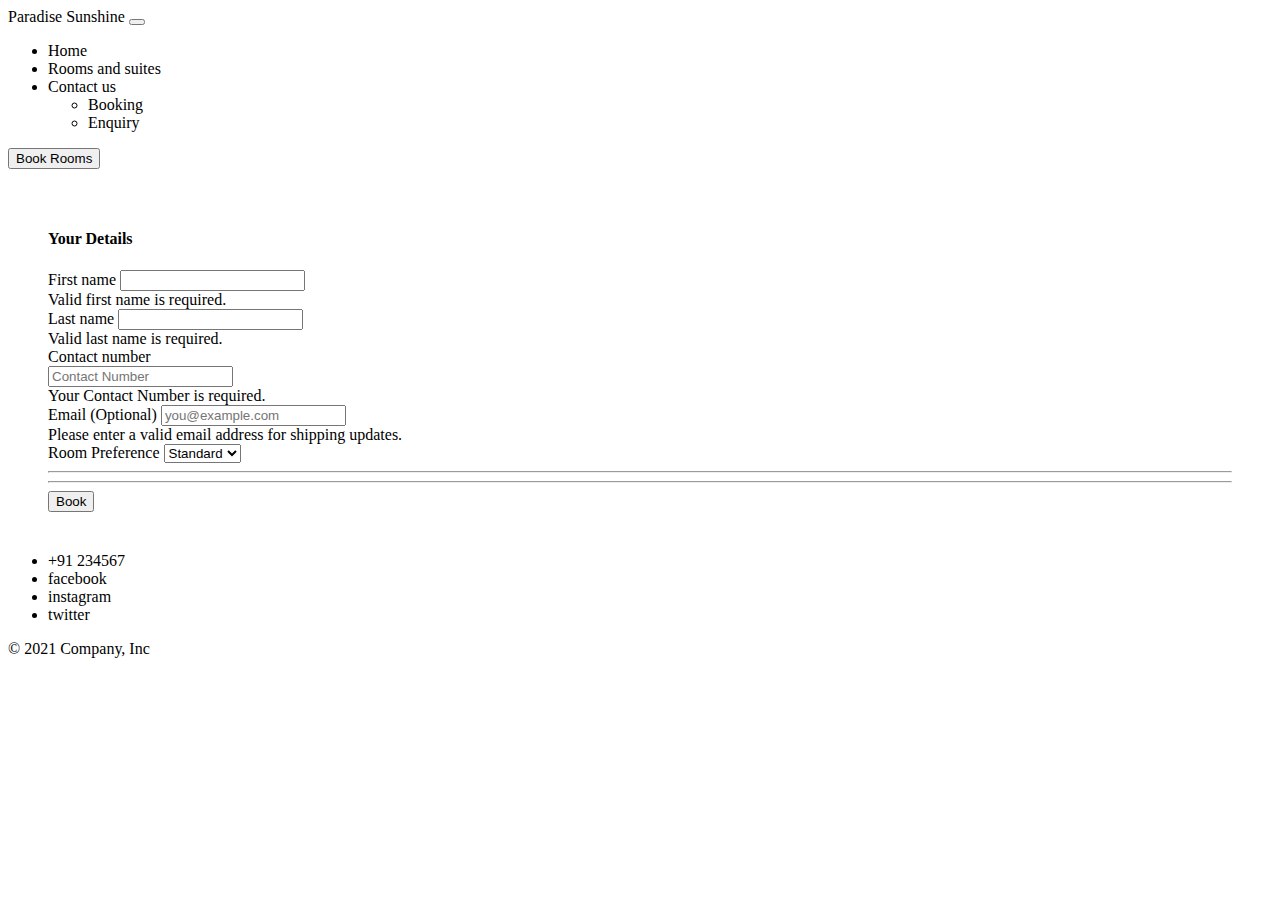
==== Booking.html @ c523767a "Add files via upload" ====
<!doctype html>
<html lang="en">
  <head>
    <!-- Required meta tags -->
    <meta charset="utf-8">
    <meta name="viewport" content="width=device-width, initial-scale=1">

    <!-- Bootstrap CSS -->
    <link href="https://cdn.jsdelivr.net/npm/bootstrap@5.1.3/dist/css/bootstrap.min.css" rel="stylesheet" integrity="sha384-1BmE4kWBq78iYhFldvKuhfTAU6auU8tT94WrHftjDbrCEXSU1oBoqyl2QvZ6jIW3" crossorigin="anonymous">

    <link rel="stylesheet" href="booking.css">

    <title>Book a Room</title>
  </head>
  <body>
     <!-- navbar -->
     <nav class="navbar navbar-expand-lg navbar-light bg-light fixed-top">
        <div class="container-fluid">
          <a class="navbar-brand" href="#">Paradise Sunshine</a>
          <button class="navbar-toggler" type="button" data-bs-toggle="collapse" data-bs-target="#navbarSupportedContent" aria-controls="navbarSupportedContent" aria-expanded="false" aria-label="Toggle navigation">
            <span class="navbar-toggler-icon"></span>
          </button>
          <div class="collapse navbar-collapse" id="navbarSupportedContent">
            <ul class="navbar-nav me-auto mb-2 mb-lg-0 mx-5">
              <li class="nav-item">
                <a class="nav-link active" aria-current="page" href="index.html">Home</a>
              </li>
              <li class="nav-item">
                <a class="nav-link" href="rooms.html">Rooms and suites</a>
              </li>
              <li class="nav-item dropdown">
                <a class="nav-link dropdown-toggle" href="#" id="navbarDropdown" role="button" data-bs-toggle="dropdown" aria-expanded="false">
                  Contact us
                </a>
                <ul class="dropdown-menu" aria-labelledby="navbarDropdown">
                  <li><a class="dropdown-item" href="Booking.html">Booking</a></li>
                  <li><a class="dropdown-item" href="#">Enquiry</a></li>
                </ul>
              </li>
            </ul>
            <form class="d-flex">
              <button class="btn btn-outline-secondary mx-5" type="submit"><a href="Booking.html">Book Rooms</a></button>
            </form>
          </div>
        </div>
      </nav>
      <div class="container">
        <main>
          <div class="py-5 text-center">
            
          </div>
            </div>
            <div class="col-md-7 col-lg-8 mx-3 my">
              <h4 class="mb-3 mx-5">Your Details</h4>
              <form class="needs-validation mx-5 form" novalidate="">
                <div class="row g-3">
                  <div class="col-sm-6">
                    <label for="firstName" class="form-label">First name</label>
                    <input type="text" class="form-control" id="firstName" placeholder="" value="" required="">
                    <div class="invalid-feedback">
                      Valid first name is required.
                    </div>
                  </div>
      
                  <div class="col-sm-6">
                    <label for="lastName" class="form-label">Last name</label>
                    <input type="text" class="form-control" id="lastName" placeholder="" value="" required="">
                    <div class="invalid-feedback">
                      Valid last name is required.
                    </div>
                  </div>
      
                  <div class="col-12">
                    <label for="username" class="form-label">Contact number</label>
                    <div class="input-group has-validation">
                      <span class="input-group-text"></span>
                      <input type="text" class="form-control" id="username" placeholder="Contact Number" required="">
                    <div class="invalid-feedback">
                        Your Contact Number is required.
                      </div>
                    </div>
                  </div>
      
                  <div class="col-12">
                    <label for="email" class="form-label">Email <span class="text-muted">(Optional)</span></label>
                    <input type="email" class="form-control" id="email" placeholder="you@example.com">
                    <div class="invalid-feedback">
                      Please enter a valid email address for shipping updates.
                    </div>
                    <label for="disabledSelect" class="form-label">Room Preference</label>
                    <select id="disabledSelect" class="form-select">
                      <option>Standard</option>
                      <option>Deluxe</option>
                      <option>Luxury</option>
                    </select>
                  </div>
                </div>
      
                <hr class="my-4">
      
                <hr class="my-4">
      
                <button class="w-100 btn btn-primary btn-lg" type="submit">Book</button>
              </form>
            </div>
          </div>
        </main>
      
        <footer class="py-3 my-4">
            <ul class="nav justify-content-center border-bottom pb-3 mb-3">
              <li class="nav-item"><a href="#" class="nav-link px-2 text-muted">+91 234567</a></li>
              <li class="nav-item"><a href="#" class="nav-link px-2 text-muted">facebook</a></li>
              <li class="nav-item"><a href="#" class="nav-link px-2 text-muted">instagram</a></li>
              <li class="nav-item"><a href="#" class="nav-link px-2 text-muted">twitter</a></li>
            </ul>
            <p class="text-center text-muted">© 2021 Company, Inc</p>
          </footer>
      </div>
    <!-- Optional JavaScript; choose one of the two! -->

    <!-- Option 1: Bootstrap Bundle with Popper -->
    <script src="https://cdn.jsdelivr.net/npm/bootstrap@5.1.3/dist/js/bootstrap.bundle.min.js" integrity="sha384-ka7Sk0Gln4gmtz2MlQnikT1wXgYsOg+OMhuP+IlRH9sENBO0LRn5q+8nbTov4+1p" crossorigin="anonymous"></script>

    <!-- Option 2: Separate Popper and Bootstrap JS -->
    <!--
    <script src="https://cdn.jsdelivr.net/npm/@popperjs/core@2.10.2/dist/umd/popper.min.js" integrity="sha384-7+zCNj/IqJ95wo16oMtfsKbZ9ccEh31eOz1HGyDuCQ6wgnyJNSYdrPa03rtR1zdB" crossorigin="anonymous"></script>
    <script src="https://cdn.jsdelivr.net/npm/bootstrap@5.1.3/dist/js/bootstrap.min.js" integrity="sha384-QJHtvGhmr9XOIpI6YVutG+2QOK9T+ZnN4kzFN1RtK3zEFEIsxhlmWl5/YESvpZ13" crossorigin="anonymous"></script>
    -->
  </body>
</html>
---- booking.css ----
body{
    background:url(https://www.princehotels.com/wp-content/uploads/2019/04/aboutslider2-1.jpg);
    background-size: cover;
}

.my{
    background-color: #fff;
    margin: 20px;
    padding: 20px;
    border-radius: 20px;
}

a{
    text-decoration: none;
    color: #000;
}

a:hover{
    text-decoration: none;
    color: #000;
}
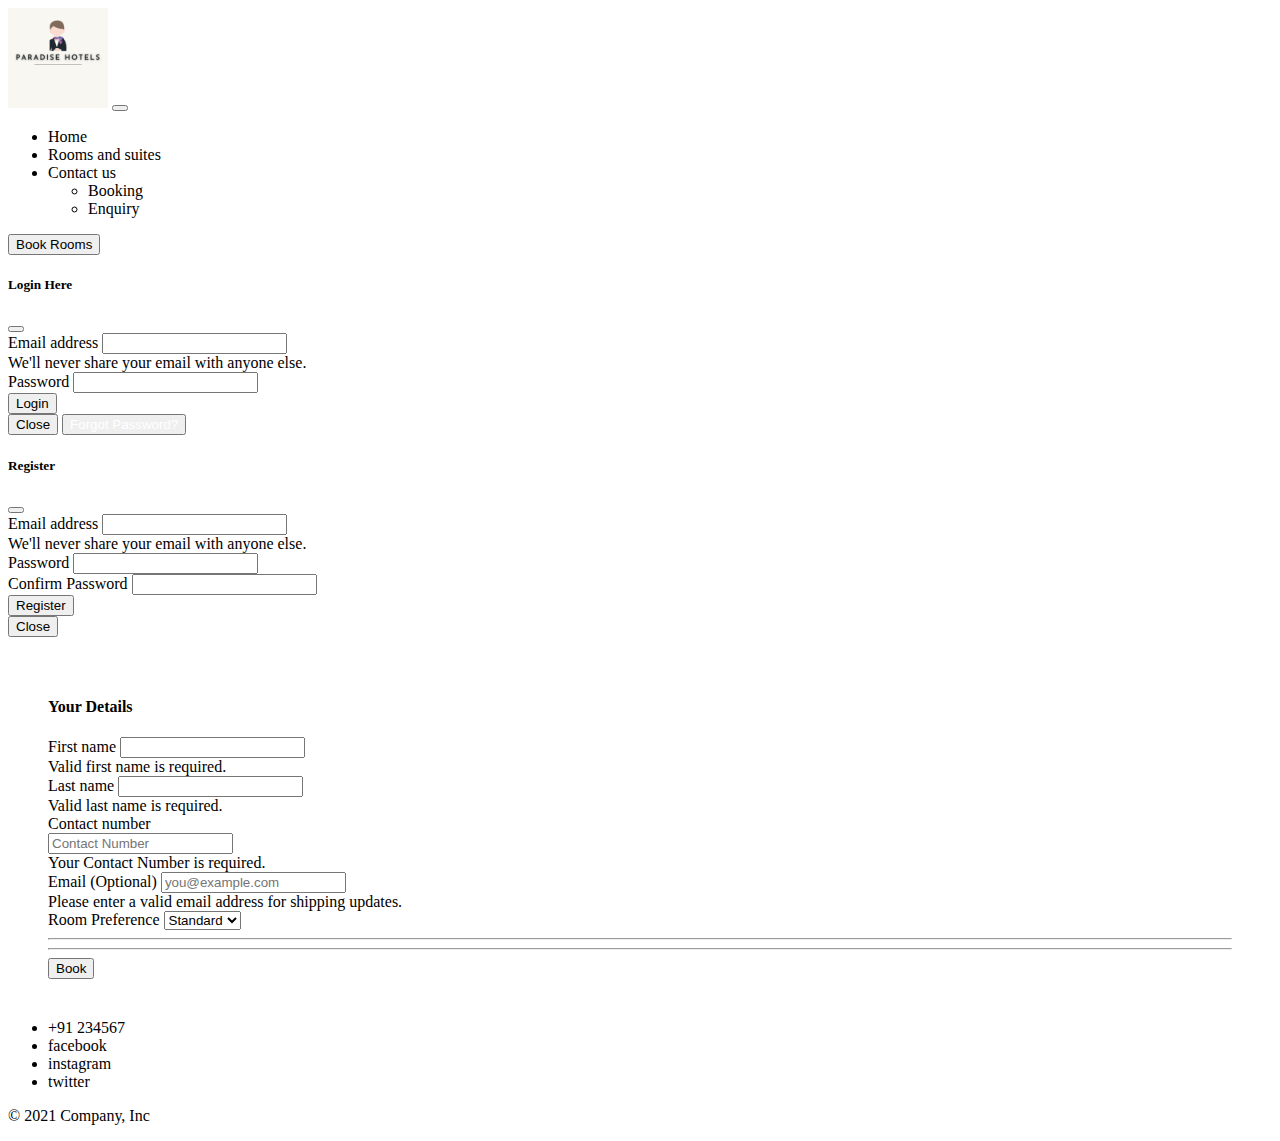
==== commit c33cf645: "update of data validation with jquery , ajax, php" ====
--- a/Booking.html
+++ b/Booking.html
@@ -1,130 +1,196 @@
-<!doctype html>
-<html lang="en">
-  <head>
-    <!-- Required meta tags -->
-    <meta charset="utf-8">
-    <meta name="viewport" content="width=device-width, initial-scale=1">
-
-    <!-- Bootstrap CSS -->
-    <link href="https://cdn.jsdelivr.net/npm/bootstrap@5.1.3/dist/css/bootstrap.min.css" rel="stylesheet" integrity="sha384-1BmE4kWBq78iYhFldvKuhfTAU6auU8tT94WrHftjDbrCEXSU1oBoqyl2QvZ6jIW3" crossorigin="anonymous">
-
-    <link rel="stylesheet" href="booking.css">
-
-    <title>Book a Room</title>
-  </head>
-  <body>
-     <!-- navbar -->
-     <nav class="navbar navbar-expand-lg navbar-light bg-light fixed-top">
-        <div class="container-fluid">
-          <a class="navbar-brand" href="#">Paradise Sunshine</a>
-          <button class="navbar-toggler" type="button" data-bs-toggle="collapse" data-bs-target="#navbarSupportedContent" aria-controls="navbarSupportedContent" aria-expanded="false" aria-label="Toggle navigation">
-            <span class="navbar-toggler-icon"></span>
-          </button>
-          <div class="collapse navbar-collapse" id="navbarSupportedContent">
-            <ul class="navbar-nav me-auto mb-2 mb-lg-0 mx-5">
-              <li class="nav-item">
-                <a class="nav-link active" aria-current="page" href="index.html">Home</a>
-              </li>
-              <li class="nav-item">
-                <a class="nav-link" href="rooms.html">Rooms and suites</a>
-              </li>
-              <li class="nav-item dropdown">
-                <a class="nav-link dropdown-toggle" href="#" id="navbarDropdown" role="button" data-bs-toggle="dropdown" aria-expanded="false">
-                  Contact us
-                </a>
-                <ul class="dropdown-menu" aria-labelledby="navbarDropdown">
-                  <li><a class="dropdown-item" href="Booking.html">Booking</a></li>
-                  <li><a class="dropdown-item" href="#">Enquiry</a></li>
-                </ul>
-              </li>
-            </ul>
-            <form class="d-flex">
-              <button class="btn btn-outline-secondary mx-5" type="submit"><a href="Booking.html">Book Rooms</a></button>
-            </form>
-          </div>
-        </div>
-      </nav>
-      <div class="container">
-        <main>
-          <div class="py-5 text-center">
-            
-          </div>
-            </div>
-            <div class="col-md-7 col-lg-8 mx-3 my">
-              <h4 class="mb-3 mx-5">Your Details</h4>
-              <form class="needs-validation mx-5 form" novalidate="">
-                <div class="row g-3">
-                  <div class="col-sm-6">
-                    <label for="firstName" class="form-label">First name</label>
-                    <input type="text" class="form-control" id="firstName" placeholder="" value="" required="">
-                    <div class="invalid-feedback">
-                      Valid first name is required.
-                    </div>
-                  </div>
-      
-                  <div class="col-sm-6">
-                    <label for="lastName" class="form-label">Last name</label>
-                    <input type="text" class="form-control" id="lastName" placeholder="" value="" required="">
-                    <div class="invalid-feedback">
-                      Valid last name is required.
-                    </div>
-                  </div>
-      
-                  <div class="col-12">
-                    <label for="username" class="form-label">Contact number</label>
-                    <div class="input-group has-validation">
-                      <span class="input-group-text"></span>
-                      <input type="text" class="form-control" id="username" placeholder="Contact Number" required="">
-                    <div class="invalid-feedback">
-                        Your Contact Number is required.
-                      </div>
-                    </div>
-                  </div>
-      
-                  <div class="col-12">
-                    <label for="email" class="form-label">Email <span class="text-muted">(Optional)</span></label>
-                    <input type="email" class="form-control" id="email" placeholder="you@example.com">
-                    <div class="invalid-feedback">
-                      Please enter a valid email address for shipping updates.
-                    </div>
-                    <label for="disabledSelect" class="form-label">Room Preference</label>
-                    <select id="disabledSelect" class="form-select">
-                      <option>Standard</option>
-                      <option>Deluxe</option>
-                      <option>Luxury</option>
-                    </select>
-                  </div>
-                </div>
-      
-                <hr class="my-4">
-      
-                <hr class="my-4">
-      
-                <button class="w-100 btn btn-primary btn-lg" type="submit">Book</button>
-              </form>
-            </div>
-          </div>
-        </main>
-      
-        <footer class="py-3 my-4">
-            <ul class="nav justify-content-center border-bottom pb-3 mb-3">
-              <li class="nav-item"><a href="#" class="nav-link px-2 text-muted">+91 234567</a></li>
-              <li class="nav-item"><a href="#" class="nav-link px-2 text-muted">facebook</a></li>
-              <li class="nav-item"><a href="#" class="nav-link px-2 text-muted">instagram</a></li>
-              <li class="nav-item"><a href="#" class="nav-link px-2 text-muted">twitter</a></li>
-            </ul>
-            <p class="text-center text-muted">© 2021 Company, Inc</p>
-          </footer>
-      </div>
-    <!-- Optional JavaScript; choose one of the two! -->
-
-    <!-- Option 1: Bootstrap Bundle with Popper -->
-    <script src="https://cdn.jsdelivr.net/npm/bootstrap@5.1.3/dist/js/bootstrap.bundle.min.js" integrity="sha384-ka7Sk0Gln4gmtz2MlQnikT1wXgYsOg+OMhuP+IlRH9sENBO0LRn5q+8nbTov4+1p" crossorigin="anonymous"></script>
-
-    <!-- Option 2: Separate Popper and Bootstrap JS -->
-    <!--
-    <script src="https://cdn.jsdelivr.net/npm/@popperjs/core@2.10.2/dist/umd/popper.min.js" integrity="sha384-7+zCNj/IqJ95wo16oMtfsKbZ9ccEh31eOz1HGyDuCQ6wgnyJNSYdrPa03rtR1zdB" crossorigin="anonymous"></script>
-    <script src="https://cdn.jsdelivr.net/npm/bootstrap@5.1.3/dist/js/bootstrap.min.js" integrity="sha384-QJHtvGhmr9XOIpI6YVutG+2QOK9T+ZnN4kzFN1RtK3zEFEIsxhlmWl5/YESvpZ13" crossorigin="anonymous"></script>
-    -->
-  </body>
+<!doctype html>
+<html lang="en">
+  <head>
+    <!-- Required meta tags -->
+    <meta charset="utf-8">
+    <meta name="viewport" content="width=device-width, initial-scale=1">
+
+    <!-- Bootstrap CSS -->
+    <link href="https://cdn.jsdelivr.net/npm/bootstrap@5.1.3/dist/css/bootstrap.min.css" rel="stylesheet" integrity="sha384-1BmE4kWBq78iYhFldvKuhfTAU6auU8tT94WrHftjDbrCEXSU1oBoqyl2QvZ6jIW3" crossorigin="anonymous">
+
+    <link rel="stylesheet" href="assests/css/booking.css">
+
+    <title>Book a Room</title>
+  </head>
+  <body>
+     <!-- navbar -->
+     <nav class="navbar navbar-expand-lg navbar-light bg-light fixed-top">
+        <div class="container-fluid">
+          <img src="assests/images/ParaDise.png" alt="" class="logo">
+          <button class="navbar-toggler" type="button" data-bs-toggle="collapse" data-bs-target="#navbarSupportedContent" aria-controls="navbarSupportedContent" aria-expanded="false" aria-label="Toggle navigation">
+            <span class="navbar-toggler-icon"></span>
+          </button>
+          <div class="collapse navbar-collapse" id="navbarSupportedContent">
+            <ul class="navbar-nav me-auto mb-2 mb-lg-0 mx-5">
+              <li class="nav-item">
+                <a class="nav-link active" aria-current="page" href="index.html">Home</a>
+              </li>
+              <li class="nav-item">
+                <a class="nav-link" href="rooms.html">Rooms and suites</a>
+              </li>
+              <li class="nav-item dropdown">
+                <a class="nav-link dropdown-toggle" href="#" id="navbarDropdown" role="button" data-bs-toggle="dropdown" aria-expanded="false">
+                  Contact us
+                </a>
+                <ul class="dropdown-menu" aria-labelledby="navbarDropdown">
+                  <li><a class="dropdown-item" href="Booking.html">Booking</a></li>
+                  <li><a class="dropdown-item" href="enquiry.html">Enquiry</a></li>
+                </ul>
+              </li>
+            </ul>
+            <form class="d-flex">
+              <button class="btn btn-outline-secondary mx-5" type="submit"><a href="Booking.html">Book Rooms</a></button>
+            </form>
+          </div>
+        </div>
+      </nav>
+
+      <!-- Modal -->
+<div class="modal fade" id="LoginModal" tabindex="-1" aria-labelledby="LoginModalLabel" aria-hidden="true">
+  <div class="modal-dialog">
+    <div class="modal-content">
+      <div class="modal-header">
+        <h5 class="modal-title" id="LoginModalLabel">Login Here</h5>
+        <button type="button" class="btn-close" data-bs-dismiss="modal" aria-label="Close"></button>
+      </div>
+      <div class="modal-body">
+        <form>
+          <div class="mb-3">
+            <label for="exampleInputEmail1" class="form-label">Email address</label>
+            <input type="email" class="form-control" id="exampleInputEmail1" aria-describedby="emailHelp">
+            <div id="emailHelp" class="form-text">We'll never share your email with anyone else.</div>
+          </div>
+          <div class="mb-3">
+            <label for="exampleInputPassword1" class="form-label">Password</label>
+            <input type="password" class="form-control" id="exampleInputPassword1">
+          </div>
+          <button type="submit" class="btn btn-primary">Login</button>
+        </form>
+      </div>
+      <div class="modal-footer">
+        <button type="button" class="btn btn-secondary" data-bs-dismiss="modal">Close</button>
+        <button type="button" class="btn btn-primary"><a href="#" style="color:white">Forgot Password?</a></button>
+      </div>
+    </div>
+  </div>
+</div>
+
+
+<!-- Modal -->
+<div class="modal fade" id="RegisterModal" tabindex="-1" aria-labelledby="RegisterModalLabel" aria-hidden="true">
+  <div class="modal-dialog">
+    <div class="modal-content">
+      <div class="modal-header">
+        <h5 class="modal-title" id="RegisterModalLabel">Register</h5>
+        <button type="button" class="btn-close" data-bs-dismiss="modal" aria-label="Close"></button>
+      </div>
+      <div class="modal-body">
+        <form>
+          <div class="mb-3">
+            <label for="exampleInputEmail1" class="form-label">Email address</label>
+            <input type="email" class="form-control" id="exampleInputEmail1" aria-describedby="emailHelp">
+            <div id="emailHelp" class="form-text">We'll never share your email with anyone else.</div>
+          </div>
+          <div class="mb-3">
+            <label for="exampleInputPassword1" class="form-label">Password</label>
+            <input type="password" class="form-control" id="exampleInputPassword1">
+          </div>
+          <div class="mb-3">
+            <label for="exampleInputPassword1" class="form-label">Confirm Password</label>
+            <input type="password" class="form-control" id="exampleInputPassword1">
+          </div>
+          <button type="submit" class="btn btn-primary">Register</button>
+        </form>
+      </div>
+      <div class="modal-footer">
+        <button type="button" class="btn btn-secondary" data-bs-dismiss="modal">Close</button>
+        
+      </div>
+    </div>
+  </div>
+</div>
+
+      <div class="container">
+        <main>
+          <div class="py-5 text-center">
+            
+          </div>
+            </div>
+            <div class="col-md-7 col-lg-8 mx-3 my">
+              <h4 class="mb-3 mx-5">Your Details</h4>
+              <form class="needs-validation mx-5 form" novalidate="">
+                <div class="row g-3">
+                  <div class="col-sm-6">
+                    <label for="firstName" class="form-label">First name</label>
+                    <input type="text" class="form-control" id="firstName" placeholder="" value="" required="">
+                    <div class="invalid-feedback">
+                      Valid first name is required.
+                    </div>
+                  </div>
+      
+                  <div class="col-sm-6">
+                    <label for="lastName" class="form-label">Last name</label>
+                    <input type="text" class="form-control" id="lastName" placeholder="" value="" required="">
+                    <div class="invalid-feedback">
+                      Valid last name is required.
+                    </div>
+                  </div>
+      
+                  <div class="col-12">
+                    <label for="username" class="form-label">Contact number</label>
+                    <div class="input-group has-validation">
+                      <span class="input-group-text"></span>
+                      <input type="text" class="form-control" id="username" placeholder="Contact Number" required="">
+                    <div class="invalid-feedback">
+                        Your Contact Number is required.
+                      </div>
+                    </div>
+                  </div>
+      
+                  <div class="col-12">
+                    <label for="email" class="form-label">Email <span class="text-muted">(Optional)</span></label>
+                    <input type="email" class="form-control" id="email" placeholder="you@example.com">
+                    <div class="invalid-feedback">
+                      Please enter a valid email address for shipping updates.
+                    </div>
+                    <label for="disabledSelect" class="form-label">Room Preference</label>
+                    <select id="disabledSelect" class="form-select">
+                      <option>Standard</option>
+                      <option>Deluxe</option>
+                      <option>Luxury</option>
+                    </select>
+                  </div>
+                </div>
+      
+                <hr class="my-4">
+      
+                <hr class="my-4">
+      
+                <button class="w-100 btn btn-primary btn-lg" type="submit">Book</button>
+              </form>
+            </div>
+          </div>
+        </main>
+      
+        <footer class="py-3 my-4">
+            <ul class="nav justify-content-center border-bottom pb-3 mb-3">
+              <li class="nav-item"><a href="#" class="nav-link px-2 text-muted">+91 234567</a></li>
+              <li class="nav-item"><a href="#" class="nav-link px-2 text-muted">facebook</a></li>
+              <li class="nav-item"><a href="#" class="nav-link px-2 text-muted">instagram</a></li>
+              <li class="nav-item"><a href="#" class="nav-link px-2 text-muted">twitter</a></li>
+            </ul>
+            <p class="text-center text-muted">© 2021 Company, Inc</p>
+          </footer>
+      </div>
+    <!-- Optional JavaScript; choose one of the two! -->
+
+    <!-- Option 1: Bootstrap Bundle with Popper -->
+    <script src="https://cdn.jsdelivr.net/npm/bootstrap@5.1.3/dist/js/bootstrap.bundle.min.js" integrity="sha384-ka7Sk0Gln4gmtz2MlQnikT1wXgYsOg+OMhuP+IlRH9sENBO0LRn5q+8nbTov4+1p" crossorigin="anonymous"></script>
+
+    <!-- Option 2: Separate Popper and Bootstrap JS -->
+    <!--
+    <script src="https://cdn.jsdelivr.net/npm/@popperjs/core@2.10.2/dist/umd/popper.min.js" integrity="sha384-7+zCNj/IqJ95wo16oMtfsKbZ9ccEh31eOz1HGyDuCQ6wgnyJNSYdrPa03rtR1zdB" crossorigin="anonymous"></script>
+    <script src="https://cdn.jsdelivr.net/npm/bootstrap@5.1.3/dist/js/bootstrap.min.js" integrity="sha384-QJHtvGhmr9XOIpI6YVutG+2QOK9T+ZnN4kzFN1RtK3zEFEIsxhlmWl5/YESvpZ13" crossorigin="anonymous"></script>
+    -->
+  </body>
 </html>--- a/assests/css/booking.css
+++ b/assests/css/booking.css
@@ -0,0 +1,26 @@
+body{
+    background:url(https://www.princehotels.com/wp-content/uploads/2019/04/aboutslider2-1.jpg);
+    background-size: cover;
+}
+
+.my{
+    background-color: #fff;
+    margin: 20px;
+    padding: 20px;
+    border-radius: 20px;
+}
+
+a{
+    text-decoration: none;
+    color: #000;
+}
+
+a:hover{
+    text-decoration: none;
+    color: #000;
+}
+
+img.logo{
+    width: 100px;
+    height: 100px;
+}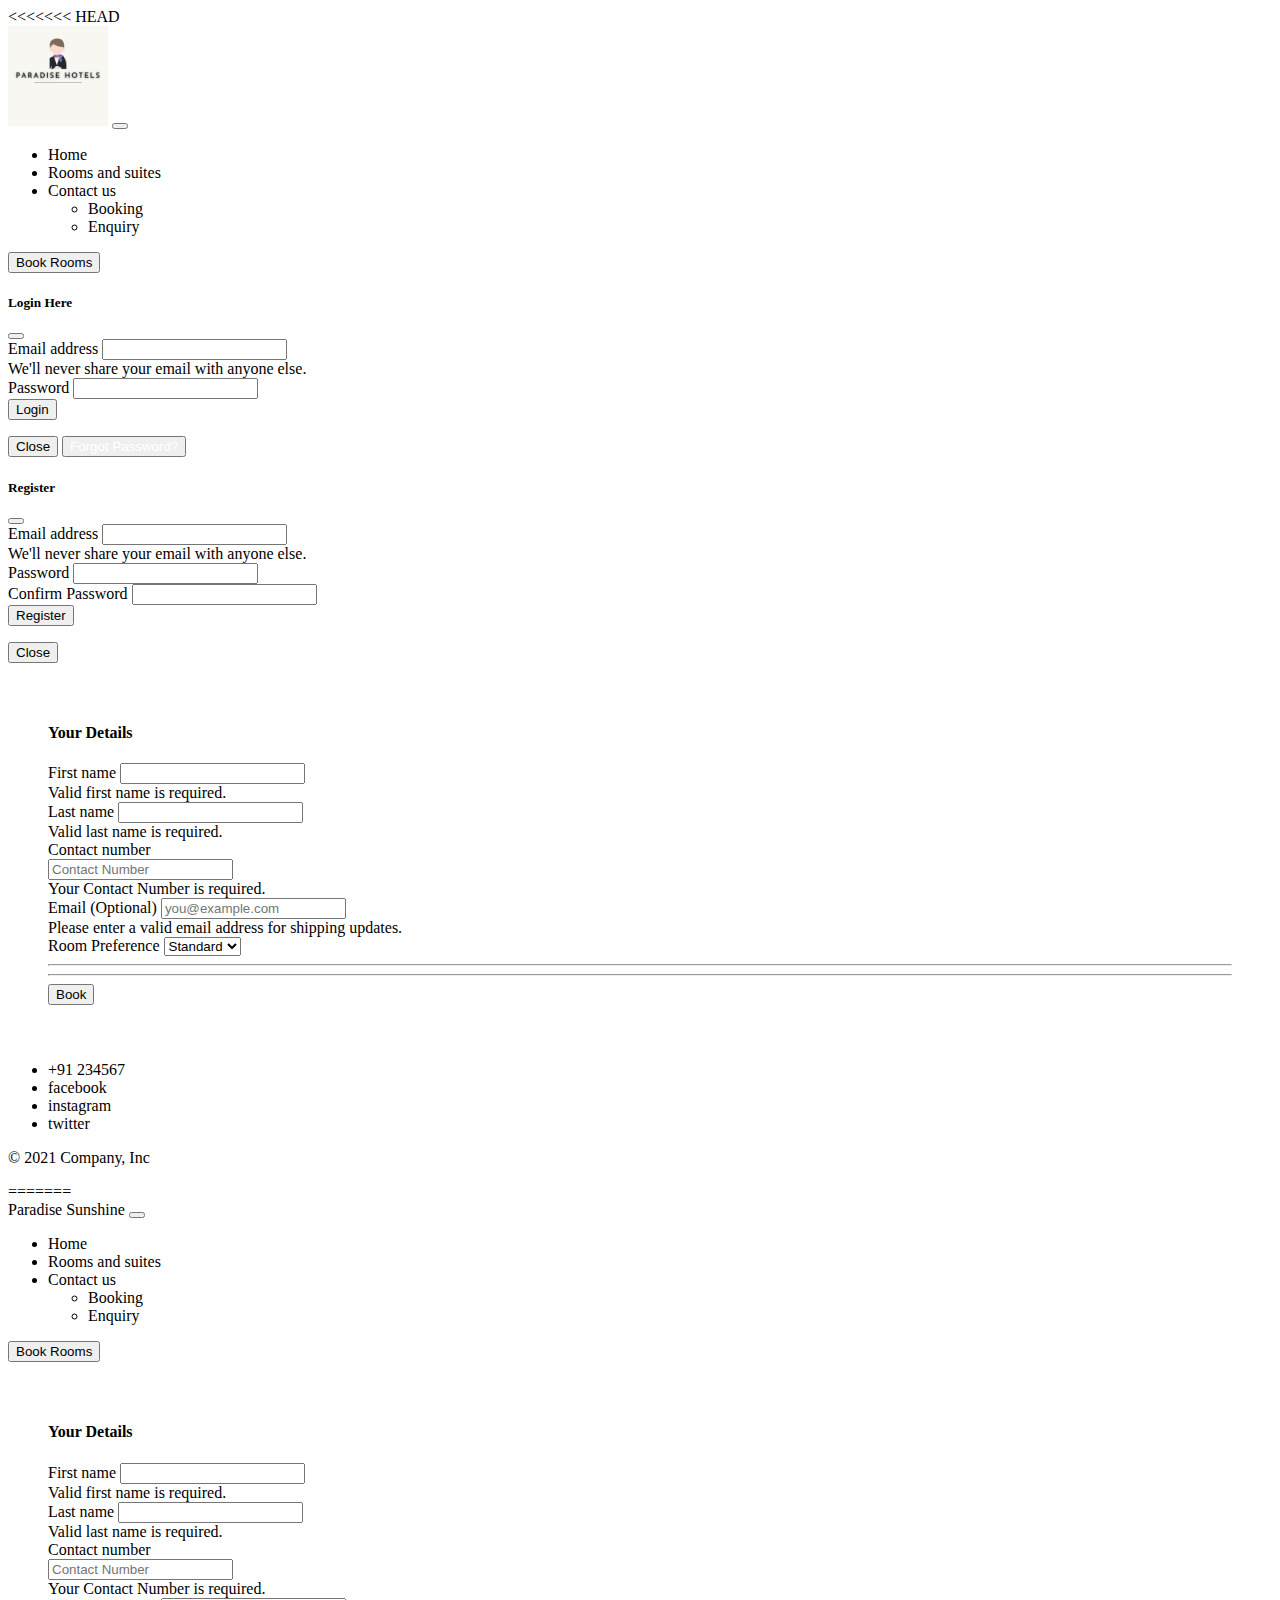
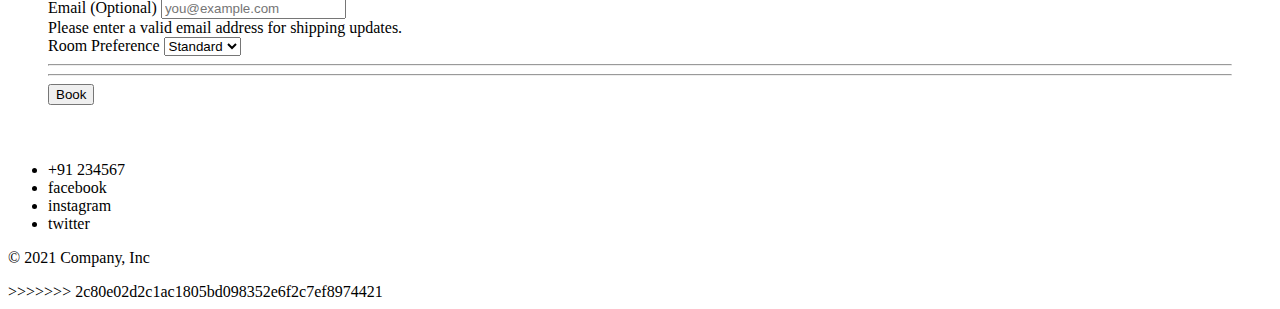
==== commit 129efeeb: "first commit" ====
--- a/Booking.html
+++ b/Booking.html
@@ -1,3 +1,4 @@
+<<<<<<< HEAD
 <!doctype html>
 <html lang="en">
   <head>
@@ -193,4 +194,135 @@
     <script src="https://cdn.jsdelivr.net/npm/bootstrap@5.1.3/dist/js/bootstrap.min.js" integrity="sha384-QJHtvGhmr9XOIpI6YVutG+2QOK9T+ZnN4kzFN1RtK3zEFEIsxhlmWl5/YESvpZ13" crossorigin="anonymous"></script>
     -->
   </body>
+=======
+<!doctype html>
+<html lang="en">
+  <head>
+    <!-- Required meta tags -->
+    <meta charset="utf-8">
+    <meta name="viewport" content="width=device-width, initial-scale=1">
+
+    <!-- Bootstrap CSS -->
+    <link href="https://cdn.jsdelivr.net/npm/bootstrap@5.1.3/dist/css/bootstrap.min.css" rel="stylesheet" integrity="sha384-1BmE4kWBq78iYhFldvKuhfTAU6auU8tT94WrHftjDbrCEXSU1oBoqyl2QvZ6jIW3" crossorigin="anonymous">
+
+    <link rel="stylesheet" href="booking.css">
+
+    <title>Book a Room</title>
+  </head>
+  <body>
+     <!-- navbar -->
+     <nav class="navbar navbar-expand-lg navbar-light bg-light fixed-top">
+        <div class="container-fluid">
+          <a class="navbar-brand" href="#">Paradise Sunshine</a>
+          <button class="navbar-toggler" type="button" data-bs-toggle="collapse" data-bs-target="#navbarSupportedContent" aria-controls="navbarSupportedContent" aria-expanded="false" aria-label="Toggle navigation">
+            <span class="navbar-toggler-icon"></span>
+          </button>
+          <div class="collapse navbar-collapse" id="navbarSupportedContent">
+            <ul class="navbar-nav me-auto mb-2 mb-lg-0 mx-5">
+              <li class="nav-item">
+                <a class="nav-link active" aria-current="page" href="index.html">Home</a>
+              </li>
+              <li class="nav-item">
+                <a class="nav-link" href="rooms.html">Rooms and suites</a>
+              </li>
+              <li class="nav-item dropdown">
+                <a class="nav-link dropdown-toggle" href="#" id="navbarDropdown" role="button" data-bs-toggle="dropdown" aria-expanded="false">
+                  Contact us
+                </a>
+                <ul class="dropdown-menu" aria-labelledby="navbarDropdown">
+                  <li><a class="dropdown-item" href="Booking.html">Booking</a></li>
+                  <li><a class="dropdown-item" href="#">Enquiry</a></li>
+                </ul>
+              </li>
+            </ul>
+            <form class="d-flex">
+              <button class="btn btn-outline-secondary mx-5" type="submit"><a href="Booking.html">Book Rooms</a></button>
+            </form>
+          </div>
+        </div>
+      </nav>
+      <div class="container">
+        <main>
+          <div class="py-5 text-center">
+            
+          </div>
+            </div>
+            <div class="col-md-7 col-lg-8 mx-3 my">
+              <h4 class="mb-3 mx-5">Your Details</h4>
+              <form class="needs-validation mx-5 form" novalidate="">
+                <div class="row g-3">
+                  <div class="col-sm-6">
+                    <label for="firstName" class="form-label">First name</label>
+                    <input type="text" class="form-control" id="firstName" placeholder="" value="" required="">
+                    <div class="invalid-feedback">
+                      Valid first name is required.
+                    </div>
+                  </div>
+      
+                  <div class="col-sm-6">
+                    <label for="lastName" class="form-label">Last name</label>
+                    <input type="text" class="form-control" id="lastName" placeholder="" value="" required="">
+                    <div class="invalid-feedback">
+                      Valid last name is required.
+                    </div>
+                  </div>
+      
+                  <div class="col-12">
+                    <label for="username" class="form-label">Contact number</label>
+                    <div class="input-group has-validation">
+                      <span class="input-group-text"></span>
+                      <input type="text" class="form-control" id="username" placeholder="Contact Number" required="">
+                    <div class="invalid-feedback">
+                        Your Contact Number is required.
+                      </div>
+                    </div>
+                  </div>
+      
+                  <div class="col-12">
+                    <label for="email" class="form-label">Email <span class="text-muted">(Optional)</span></label>
+                    <input type="email" class="form-control" id="email" placeholder="you@example.com">
+                    <div class="invalid-feedback">
+                      Please enter a valid email address for shipping updates.
+                    </div>
+                    <label for="disabledSelect" class="form-label">Room Preference</label>
+                    <select id="disabledSelect" class="form-select">
+                      <option>Standard</option>
+                      <option>Deluxe</option>
+                      <option>Luxury</option>
+                    </select>
+                  </div>
+                </div>
+      
+                <hr class="my-4">
+      
+                <hr class="my-4">
+      
+                <button class="w-100 btn btn-primary btn-lg" type="submit">Book</button>
+              </form>
+            </div>
+          </div>
+        </main>
+      
+        <footer class="py-3 my-4">
+            <ul class="nav justify-content-center border-bottom pb-3 mb-3">
+              <li class="nav-item"><a href="#" class="nav-link px-2 text-muted">+91 234567</a></li>
+              <li class="nav-item"><a href="#" class="nav-link px-2 text-muted">facebook</a></li>
+              <li class="nav-item"><a href="#" class="nav-link px-2 text-muted">instagram</a></li>
+              <li class="nav-item"><a href="#" class="nav-link px-2 text-muted">twitter</a></li>
+            </ul>
+            <p class="text-center text-muted">© 2021 Company, Inc</p>
+          </footer>
+      </div>
+    <!-- Optional JavaScript; choose one of the two! -->
+
+    <!-- Option 1: Bootstrap Bundle with Popper -->
+    <script src="https://cdn.jsdelivr.net/npm/bootstrap@5.1.3/dist/js/bootstrap.bundle.min.js" integrity="sha384-ka7Sk0Gln4gmtz2MlQnikT1wXgYsOg+OMhuP+IlRH9sENBO0LRn5q+8nbTov4+1p" crossorigin="anonymous"></script>
+
+    <!-- Option 2: Separate Popper and Bootstrap JS -->
+    <!--
+    <script src="https://cdn.jsdelivr.net/npm/@popperjs/core@2.10.2/dist/umd/popper.min.js" integrity="sha384-7+zCNj/IqJ95wo16oMtfsKbZ9ccEh31eOz1HGyDuCQ6wgnyJNSYdrPa03rtR1zdB" crossorigin="anonymous"></script>
+    <script src="https://cdn.jsdelivr.net/npm/bootstrap@5.1.3/dist/js/bootstrap.min.js" integrity="sha384-QJHtvGhmr9XOIpI6YVutG+2QOK9T+ZnN4kzFN1RtK3zEFEIsxhlmWl5/YESvpZ13" crossorigin="anonymous"></script>
+    -->
+  </body>
+>>>>>>> 2c80e02d2c1ac1805bd098352e6f2c7ef8974421
 </html>--- a/booking.css
+++ b/booking.css
@@ -0,0 +1,21 @@
+body{
+    background:url(https://www.princehotels.com/wp-content/uploads/2019/04/aboutslider2-1.jpg);
+    background-size: cover;
+}
+
+.my{
+    background-color: #fff;
+    margin: 20px;
+    padding: 20px;
+    border-radius: 20px;
+}
+
+a{
+    text-decoration: none;
+    color: #000;
+}
+
+a:hover{
+    text-decoration: none;
+    color: #000;
+}